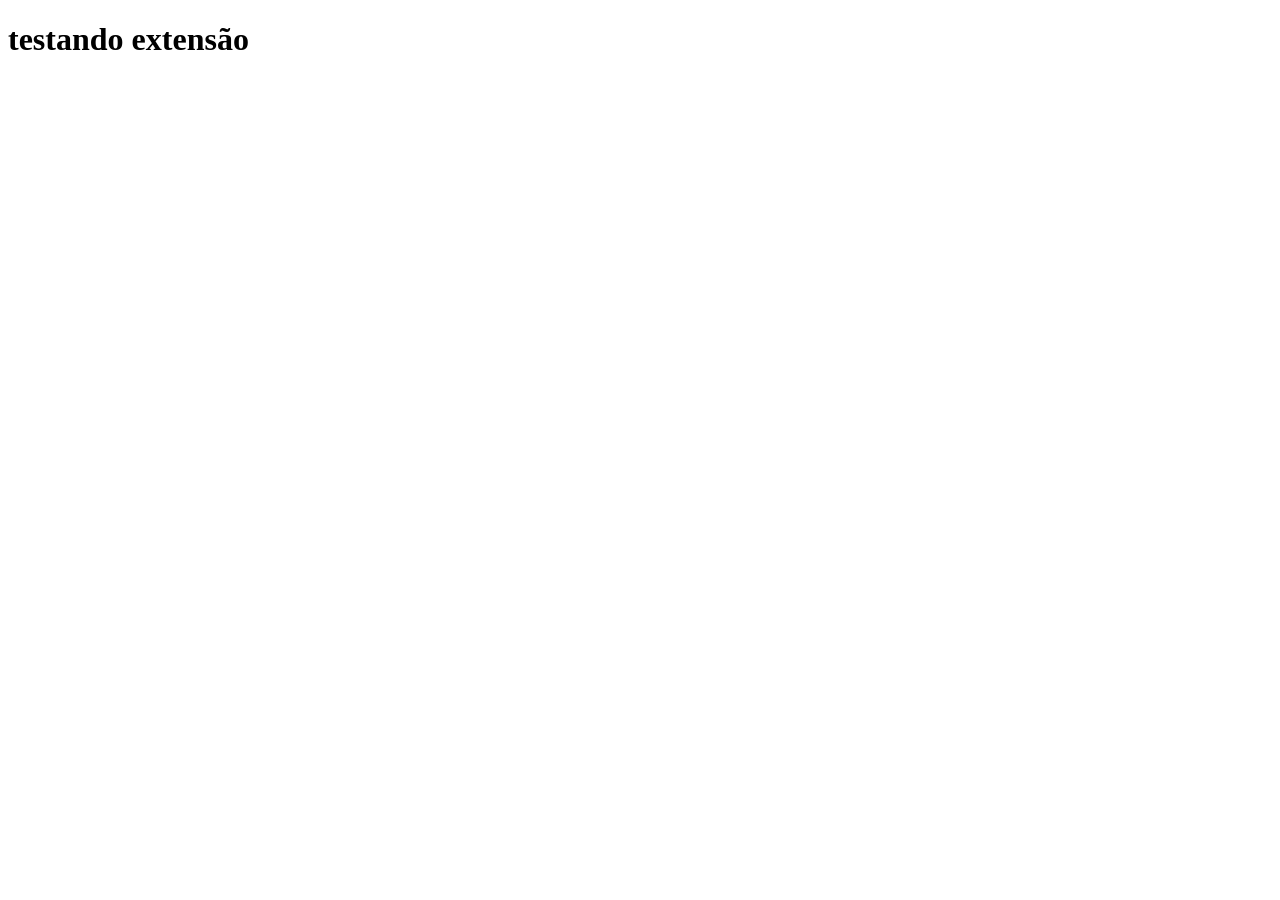
==== html/index.html @ f1229a64 "Boas praticas" ====
<!DOCTYPE html>
<html lang="en">
<head>
    <meta charset="UTF-8">
    <meta name="viewport" content="width=device-width, initial-scale=1.0">
    <title>Ulisses</title>
</head>
<body>
    <h1>testando extensão </h1>
    <div id="div"></div>
    <script src=src/index.js></script>
</body>
</html>
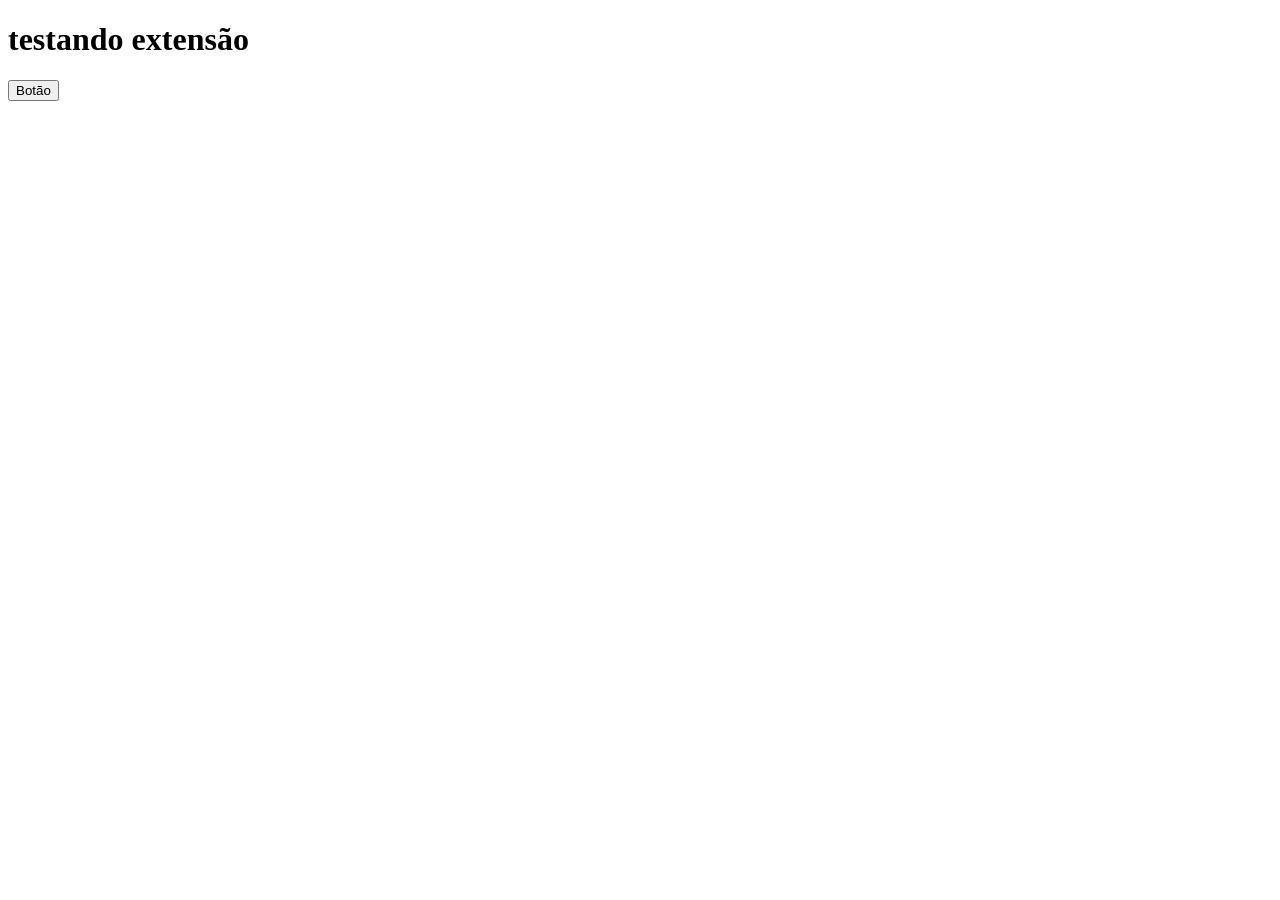
==== commit 9a37ba60: "Adição do css e a alteração da pagina não acontece mais no head do html, mas uma div é criada com um" ====
--- a/html/index.html
+++ b/html/index.html
@@ -7,7 +7,7 @@
 </head>
 <body>
     <h1>testando extensão </h1>
-    <div id="div"></div>
+    <button type="button">Botão</button>
     <script src=src/index.js></script>
 </body>
 </html>
